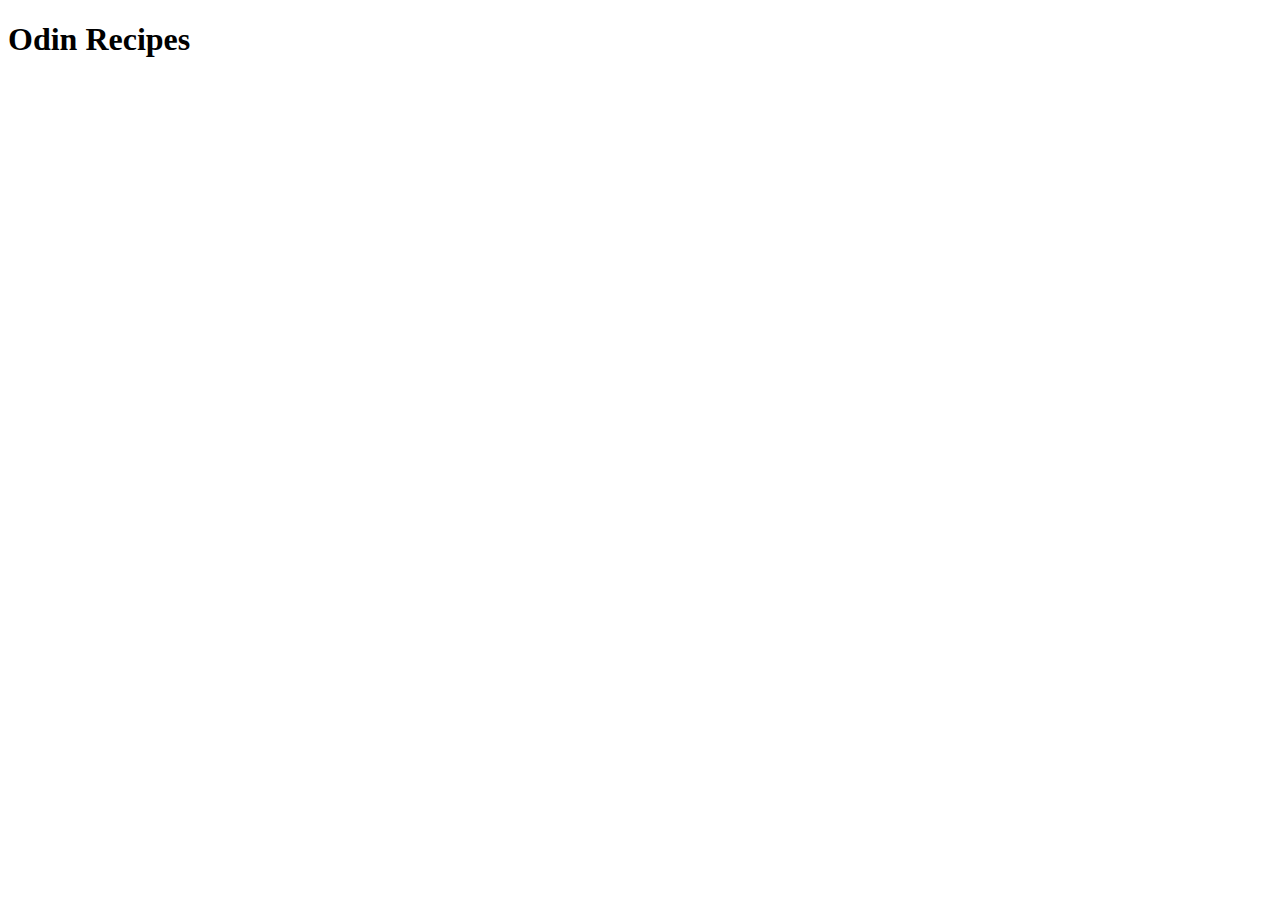
==== index.html @ f58f77dc "Write basic HTML boilerplate" ====
<!DOCTYPE html>
<html lang="en">

<head>
    <meta charset="UTF-8">
    <meta name="viewport" content="width=device-width, initial-scale=1.0">
    <title>Document</title>
</head>

<body>
    <h1>Odin Recipes</h1>
</body>

</html>
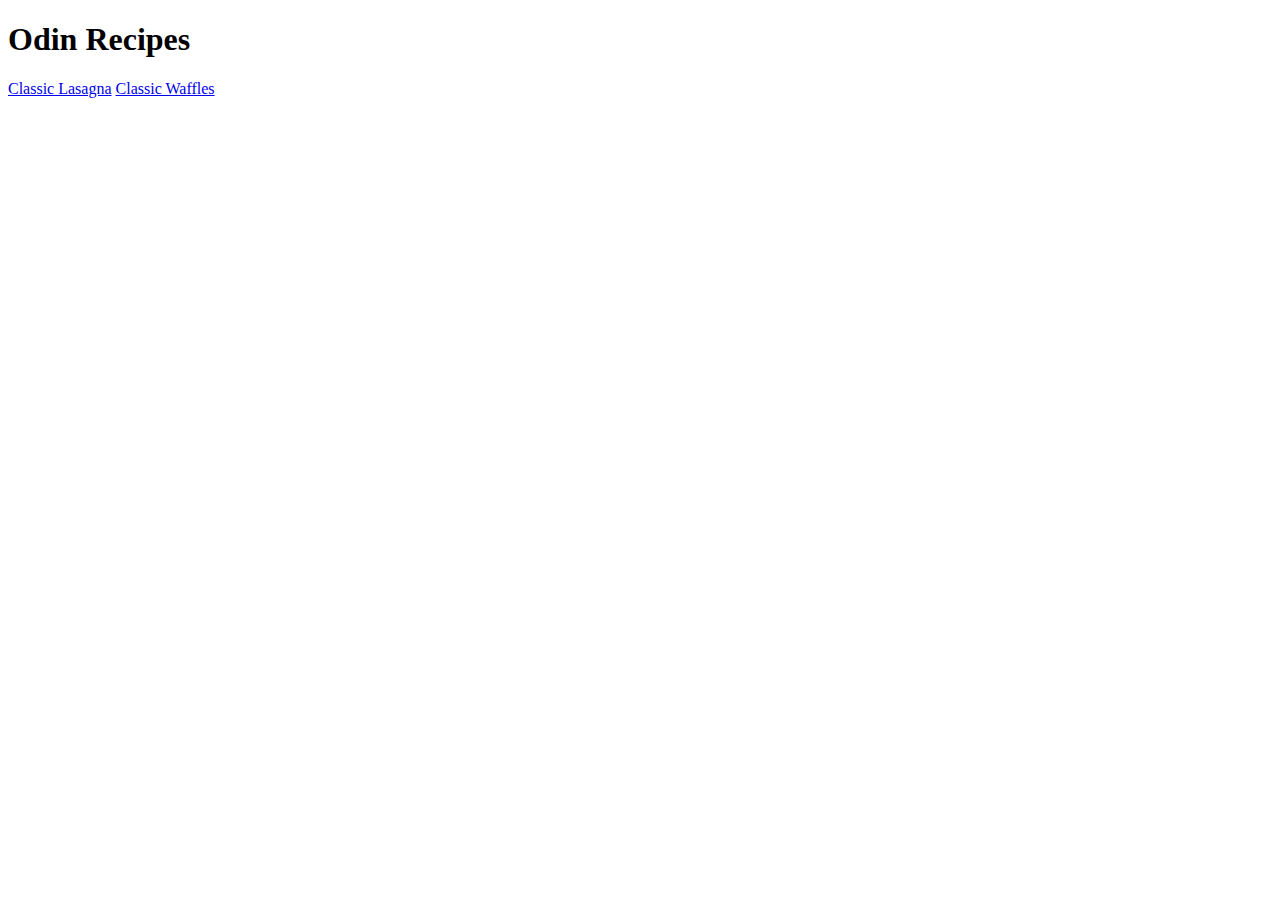
==== commit 1eb70803: "Add remaing 2 recipes pages" ====
--- a/index.html
+++ b/index.html
@@ -9,6 +9,9 @@
 
 <body>
     <h1>Odin Recipes</h1>
+    <a href="./recipes/casserole.html">Classic Lasagna</a>
+    <a href="./recipes/waffles.html">Classic Waffles</a>
+    <a href="./recipes/casserole.html"></a>
 </body>
 
 </html>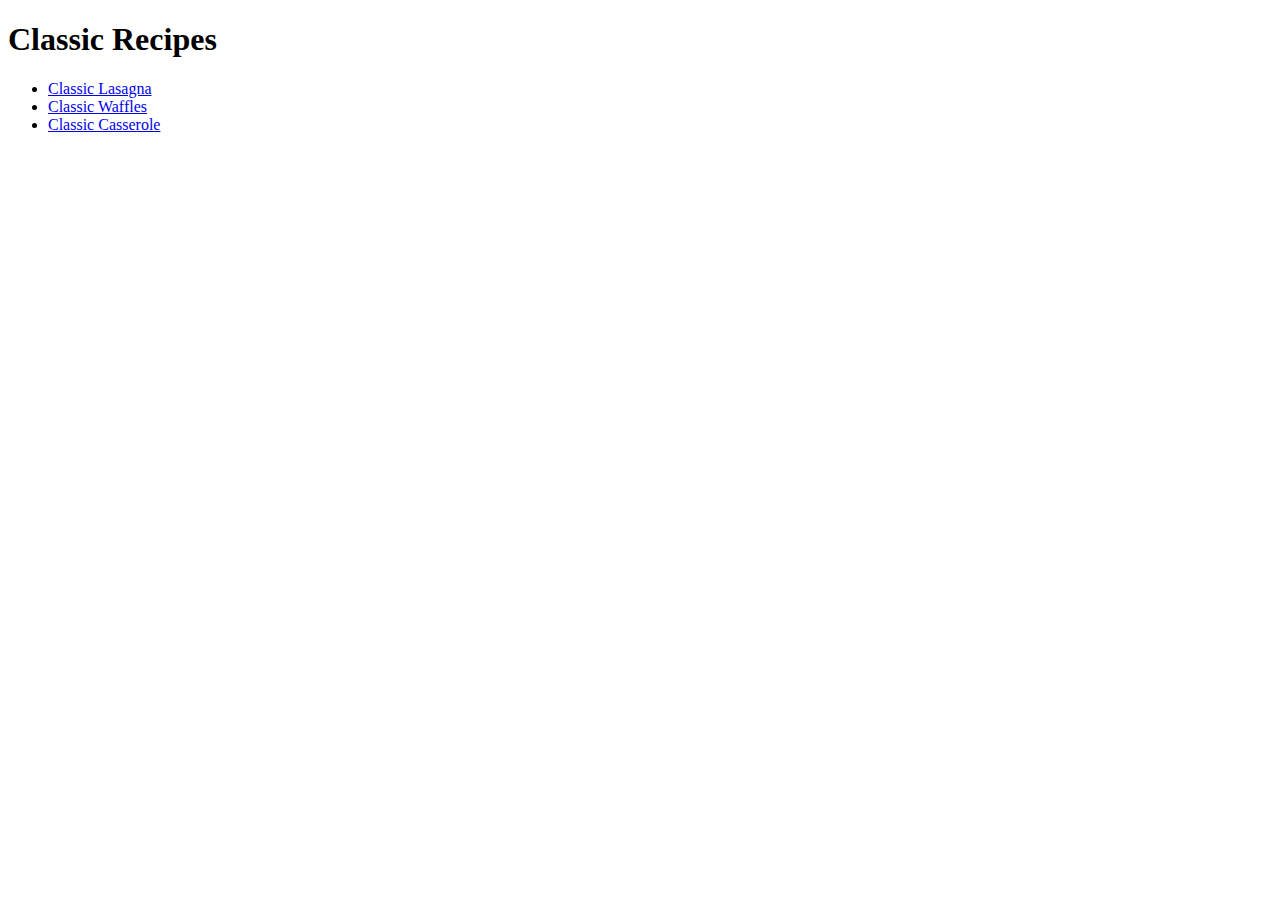
==== commit 9fd838ed: "Fix typo between strong and normal text" ====
--- a/index.html
+++ b/index.html
@@ -8,10 +8,13 @@
 </head>
 
 <body>
-    <h1>Odin Recipes</h1>
-    <a href="./recipes/casserole.html">Classic Lasagna</a>
-    <a href="./recipes/waffles.html">Classic Waffles</a>
-    <a href="./recipes/casserole.html"></a>
+    <h1>Classic Recipes</h1>
+    <ul>
+        <li><a href="./recipes/casserole.html">Classic Lasagna</a></li>
+        <li><a href="./recipes/waffles.html">Classic Waffles</a></li>
+        <li><a href="./recipes/casserole.html">Classic Casserole</a></li>
+    </ul>
+
 </body>
 
 </html>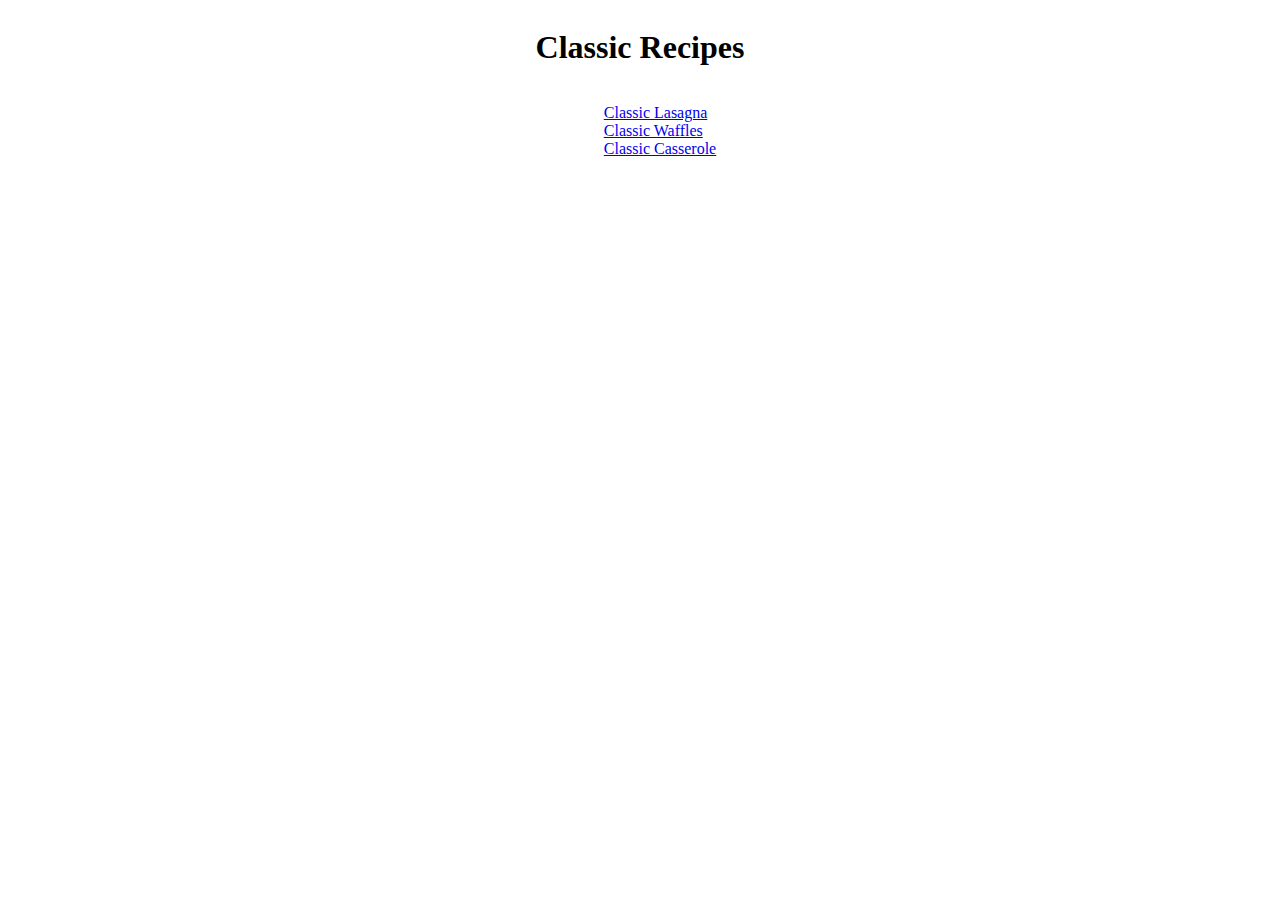
==== commit f2ed7409: "Make pages center and images responsive" ====
--- a/index.html
+++ b/index.html
@@ -4,13 +4,14 @@
 <head>
     <meta charset="UTF-8">
     <meta name="viewport" content="width=device-width, initial-scale=1.0">
-    <title>Document</title>
+    <link rel="stylesheet" href="./css/style.css">
+    <title>Classic Recipes</title>
 </head>
 
 <body>
     <h1>Classic Recipes</h1>
     <ul>
-        <li><a href="./recipes/casserole.html">Classic Lasagna</a></li>
+        <li><a href="./recipes/lasagna.html">Classic Lasagna</a></li>
         <li><a href="./recipes/waffles.html">Classic Waffles</a></li>
         <li><a href="./recipes/casserole.html">Classic Casserole</a></li>
     </ul>
--- a/css/style.css
+++ b/css/style.css
@@ -0,0 +1,13 @@
+
+ul{
+    list-style-type: none;
+}
+body{
+    display: flex;
+    flex-direction: column;
+    align-items: center;
+}
+img{
+    height: auto;
+    width: 500px;
+}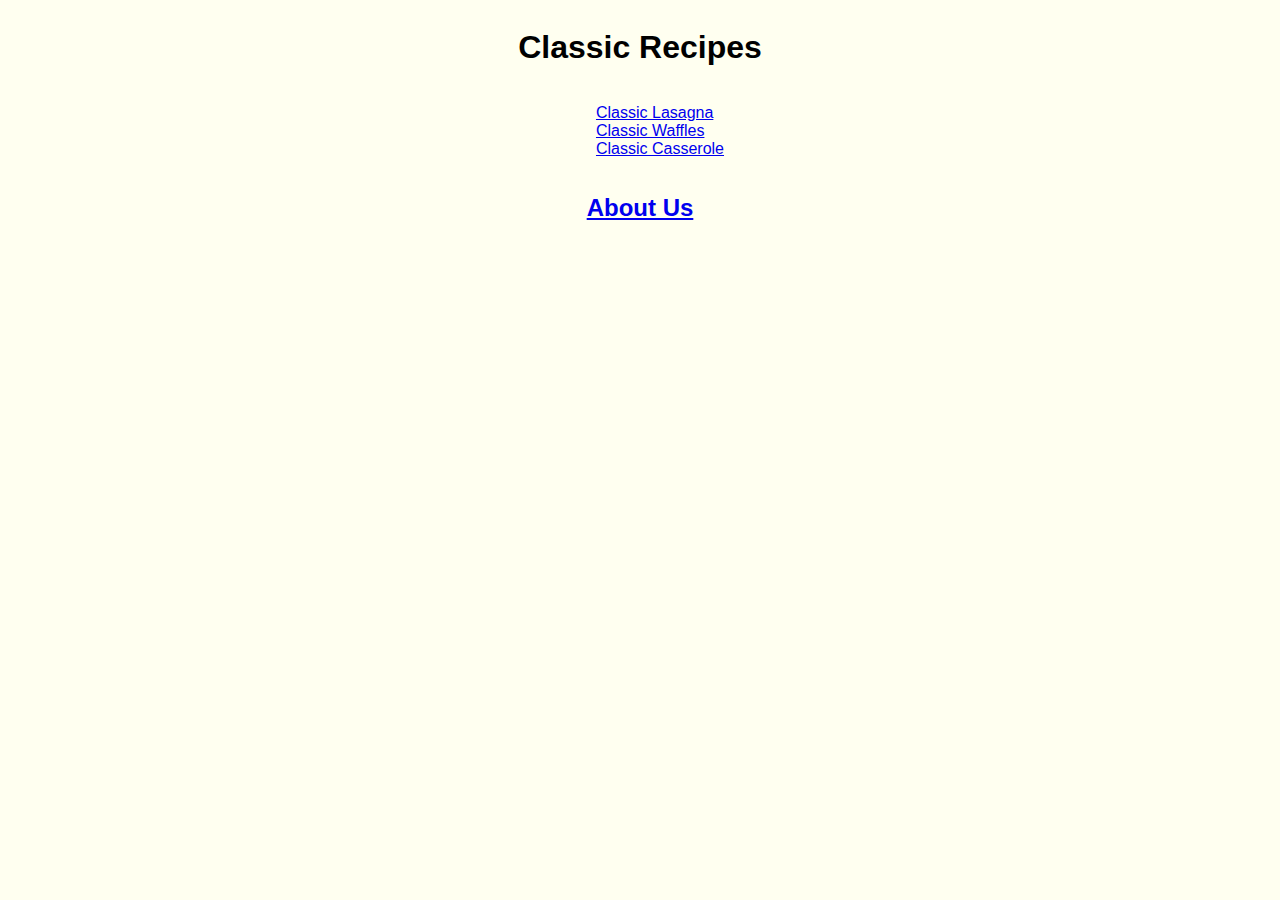
==== commit 5586f8a6: "Add about page" ====
--- a/index.html
+++ b/index.html
@@ -15,7 +15,7 @@
         <li><a href="./recipes/waffles.html">Classic Waffles</a></li>
         <li><a href="./recipes/casserole.html">Classic Casserole</a></li>
     </ul>
-
+    <h2><a href="about.html">About Us</a></h2>
 </body>
 
 </html>--- a/css/style.css
+++ b/css/style.css
@@ -1,8 +1,11 @@
 
 ul{
     list-style-type: none;
+   
 }
 body{
+    font-family:Arial, Helvetica, sans-serif;
+    background-color: ivory;
     display: flex;
     flex-direction: column;
     align-items: center;
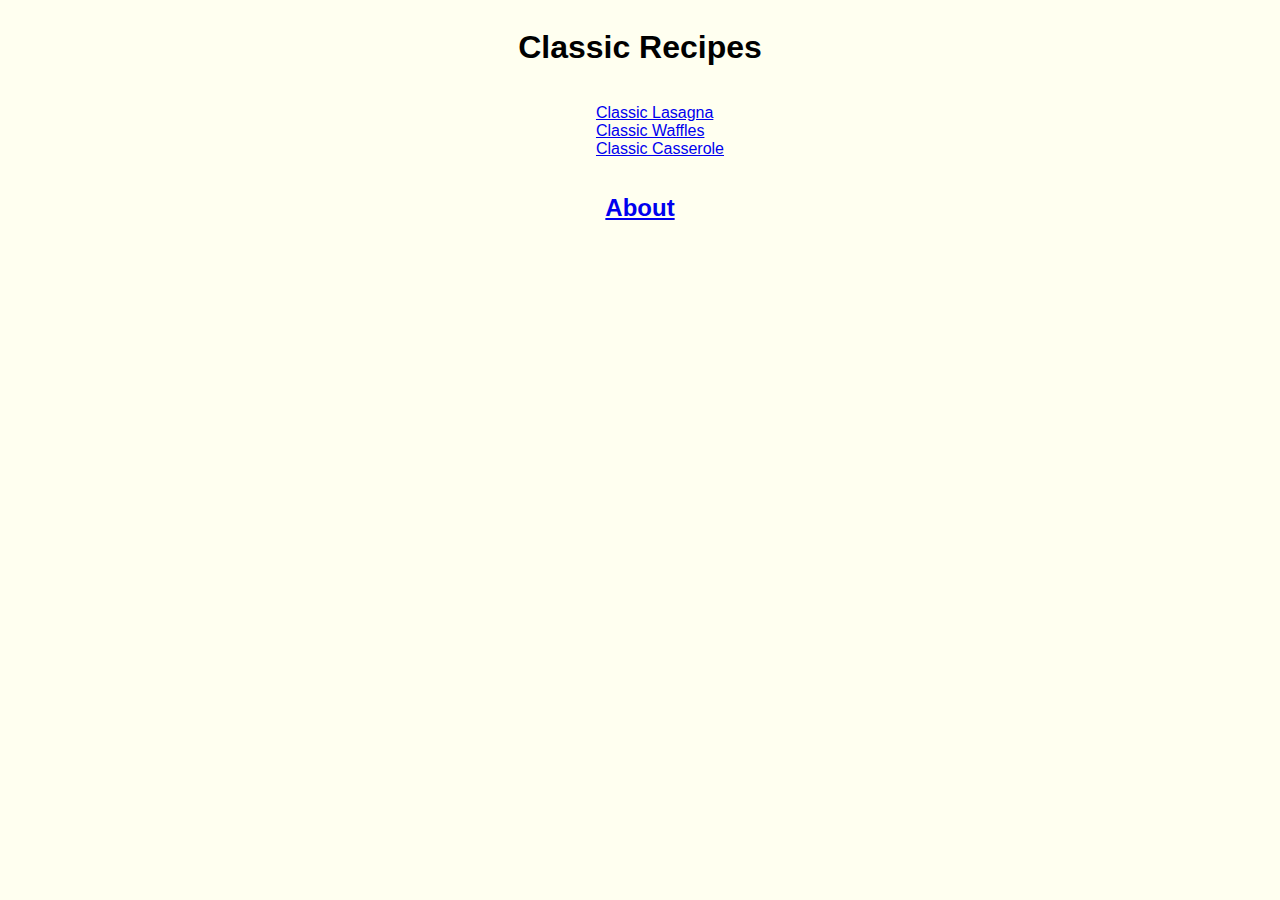
==== commit 64f66b5a: "Fix minor typo" ====
--- a/index.html
+++ b/index.html
@@ -15,7 +15,7 @@
         <li><a href="./recipes/waffles.html">Classic Waffles</a></li>
         <li><a href="./recipes/casserole.html">Classic Casserole</a></li>
     </ul>
-    <h2><a href="about.html">About Us</a></h2>
+    <h2><a href="about.html">About</a></h2>
 </body>
 
 </html>